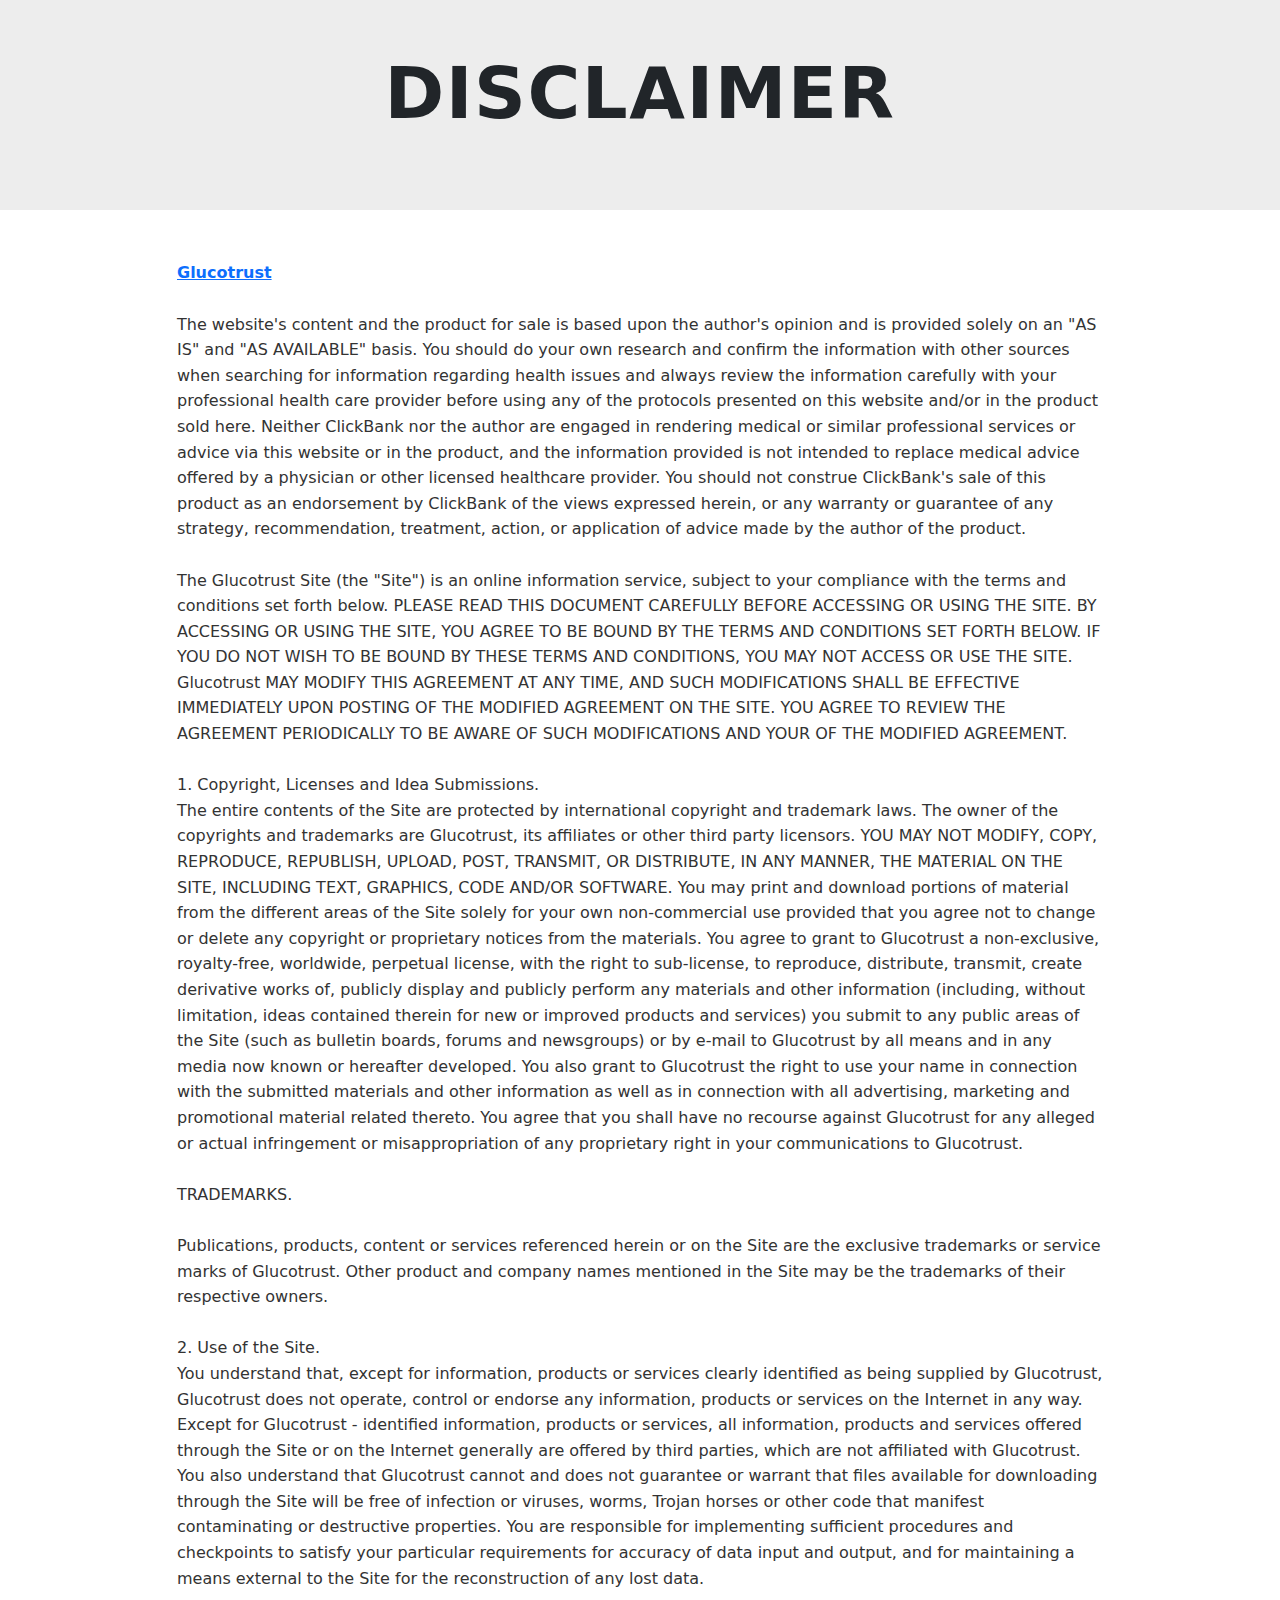
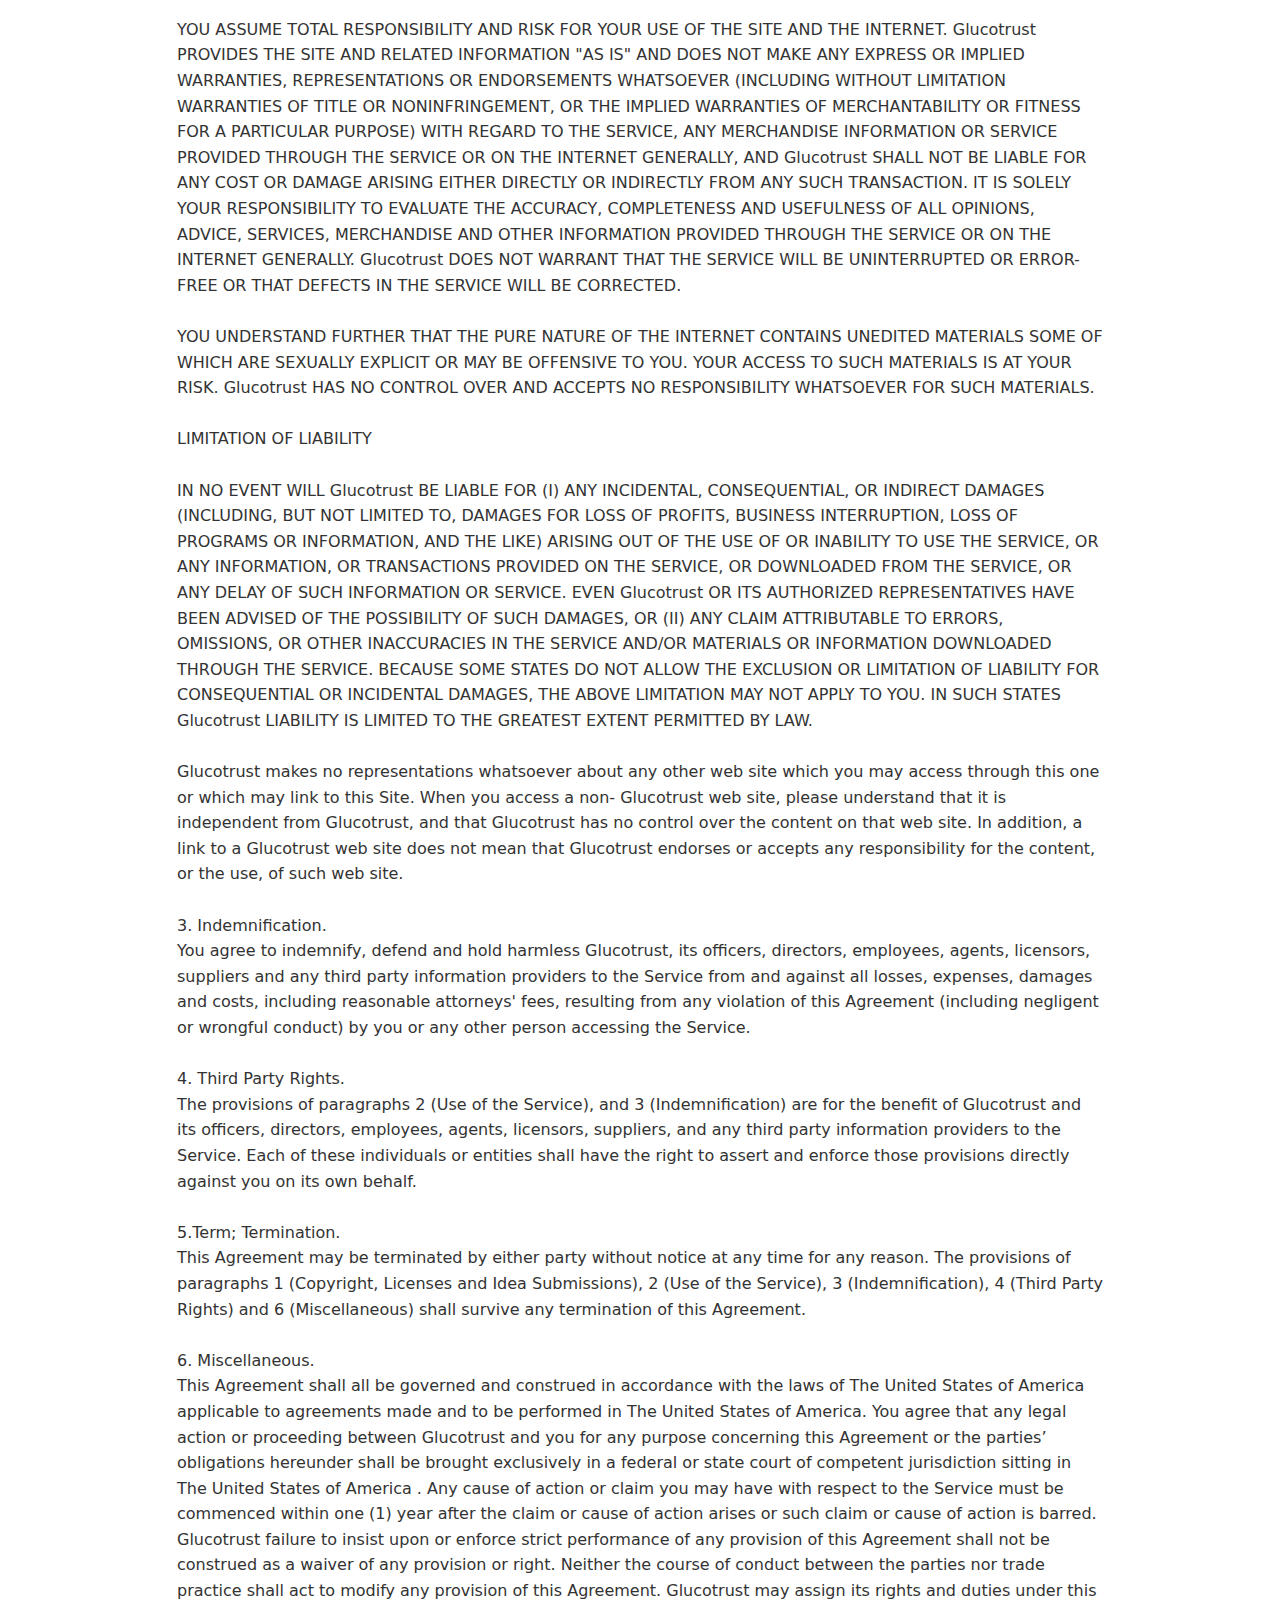
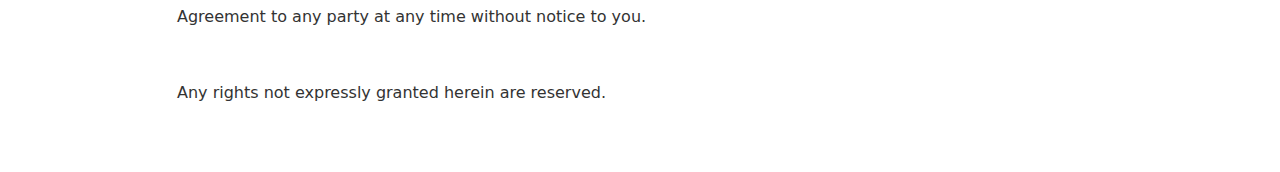
==== disclaimer.html @ 9318b144 "Add files via upload" ====
<!DOCTYPE html>
<html>
<head>
    <meta charset="UTF-8">
    <meta http-equiv="X-UA-Compatible" content="IE=edge">
    <meta name="viewport" content="width=device-width, initial-scale=1, minimum-scale=1">
    <title>Disclaimer</title>
    <link rel="stylesheet" href="assets/bootstrap/css/bootstrap.min.css">
    <link rel="stylesheet" href="https://fonts.googleapis.com/css?family=Jost:100,200,300,400,500,600,700,800,900,100i,200i,300i,400i,500i,600i,700i,800i,900i&display=swap">
    <style>
        .title-section {
            background-color: #ededed;
            padding: 50px 0;
            text-align: center;
        }
        .title-section h1 {
            font-weight: bold;
            letter-spacing: 1.5px;
        }
        .content-section {
            padding: 50px 0;
        }
        .content-section p {
            line-height: 1.6;
            color: #333;
        }
    </style>
</head>
<body>
    <section class="title-section">
        <div class="container">
            <div class="row justify-content-center">
                <div class="col-md-12 col-lg-12">
                    <h1 class="mbr-section-title mbr-fonts-style mb-4 display-2">DISCLAIMER</h1>
                </div>
            </div>
        </div>
    </section>
    <section class="content-section">
        <div class="container">
            <div class="row justify-content-center">
                <div class="col-md-12 col-lg-10">
                   
                


                    <p><a href="https://glucotrust-the.org" class="text-primary"><strong>Glucotrust</strong></a><br><br>The website's content and the product for sale is based upon the author's opinion and is provided solely on an "AS IS" and "AS AVAILABLE" basis. You should do your own research and confirm the information with other sources when searching for information regarding health issues and always review the information carefully with your professional health care provider before using any of the protocols presented on this website and/or in the product sold here. Neither ClickBank nor the author are engaged in rendering medical or similar professional services or advice via this website or in the product, and the information provided is not intended to replace medical advice offered by a physician or other licensed healthcare provider. You should not construe ClickBank's sale of this product as an endorsement by ClickBank of the views expressed herein, or any warranty or guarantee of any strategy, recommendation, treatment, action, or application of advice made by the author of the product.
                        <br>
                        <br>The Glucotrust Site (the "Site") is an online information service, subject to your compliance with the terms and conditions set forth below. PLEASE READ THIS DOCUMENT CAREFULLY BEFORE ACCESSING OR USING THE SITE. BY ACCESSING OR USING THE SITE, YOU AGREE TO BE BOUND BY THE TERMS AND CONDITIONS SET FORTH BELOW. IF YOU DO NOT WISH TO BE BOUND BY THESE TERMS AND CONDITIONS, YOU MAY NOT ACCESS OR USE THE SITE. Glucotrust MAY MODIFY THIS AGREEMENT AT ANY TIME, AND SUCH MODIFICATIONS SHALL BE EFFECTIVE IMMEDIATELY UPON POSTING OF THE MODIFIED AGREEMENT ON THE SITE. YOU AGREE TO REVIEW THE AGREEMENT PERIODICALLY TO BE AWARE OF SUCH MODIFICATIONS AND YOUR OF THE MODIFIED AGREEMENT.
                        <br>
                        <br>1. Copyright, Licenses and Idea Submissions.
                        <br>The entire contents of the Site are protected by international copyright and trademark laws. The owner of the copyrights and trademarks are Glucotrust, its affiliates or other third party licensors. YOU MAY NOT MODIFY, COPY, REPRODUCE, REPUBLISH, UPLOAD, POST, TRANSMIT, OR DISTRIBUTE, IN ANY MANNER, THE MATERIAL ON THE SITE, INCLUDING TEXT, GRAPHICS, CODE AND/OR SOFTWARE. You may print and download portions of material from the different areas of the Site solely for your own non-commercial use provided that you agree not to change or delete any copyright or proprietary notices from the materials. You agree to grant to Glucotrust a non-exclusive, royalty-free, worldwide, perpetual license, with the right to sub-license, to reproduce, distribute, transmit, create derivative works of, publicly display and publicly perform any materials and other information (including, without limitation, ideas contained therein for new or improved products and services) you submit to any public areas of the Site (such as bulletin boards, forums and newsgroups) or by e-mail to Glucotrust by all means and in any media now known or hereafter developed. You also grant to Glucotrust the right to use your name in connection with the submitted materials and other information as well as in connection with all advertising, marketing and promotional material related thereto. You agree that you shall have no recourse against Glucotrust for any alleged or actual infringement or misappropriation of any proprietary right in your communications to Glucotrust.
                        <br>
                        <br>TRADEMARKS.
                        <br>
                        <br>Publications, products, content or services referenced herein or on the Site are the exclusive trademarks or service marks of Glucotrust. Other product and company names mentioned in the Site may be the trademarks of their respective owners. 
                        <br>
                        <br>2. Use of the Site.
                        <br>You understand that, except for information, products or services clearly identified as being supplied by Glucotrust, Glucotrust does not operate, control or endorse any information, products or services on the Internet in any way. Except for Glucotrust - identified information, products or services, all information, products and services offered through the Site or on the Internet generally are offered by third parties, which are not affiliated with Glucotrust. You also understand that Glucotrust cannot and does not guarantee or warrant that files available for downloading through the Site will be free of infection or viruses, worms, Trojan horses or other code that manifest contaminating or destructive properties. You are responsible for implementing sufficient procedures and checkpoints to satisfy your particular requirements for accuracy of data input and output, and for maintaining a means external to the Site for the reconstruction of any lost data.
                        <br>
                        <br>YOU ASSUME TOTAL RESPONSIBILITY AND RISK FOR YOUR USE OF THE SITE AND THE INTERNET. Glucotrust PROVIDES THE SITE AND RELATED INFORMATION "AS IS" AND DOES NOT MAKE ANY EXPRESS OR IMPLIED WARRANTIES, REPRESENTATIONS OR ENDORSEMENTS WHATSOEVER (INCLUDING WITHOUT LIMITATION WARRANTIES OF TITLE OR NONINFRINGEMENT, OR THE IMPLIED WARRANTIES OF MERCHANTABILITY OR FITNESS FOR A PARTICULAR PURPOSE) WITH REGARD TO THE SERVICE, ANY MERCHANDISE INFORMATION OR SERVICE PROVIDED THROUGH THE SERVICE OR ON THE INTERNET GENERALLY, AND Glucotrust SHALL NOT BE LIABLE FOR ANY COST OR DAMAGE ARISING EITHER DIRECTLY OR INDIRECTLY FROM ANY SUCH TRANSACTION. IT IS SOLELY YOUR RESPONSIBILITY TO EVALUATE THE ACCURACY, COMPLETENESS AND USEFULNESS OF ALL OPINIONS, ADVICE, SERVICES, MERCHANDISE AND OTHER INFORMATION PROVIDED THROUGH THE SERVICE OR ON THE INTERNET GENERALLY. Glucotrust DOES NOT WARRANT THAT THE SERVICE WILL BE UNINTERRUPTED OR ERROR-FREE OR THAT DEFECTS IN THE SERVICE WILL BE CORRECTED. 
                        <br>
                        <br>YOU UNDERSTAND FURTHER THAT THE PURE NATURE OF THE INTERNET CONTAINS UNEDITED MATERIALS SOME OF WHICH ARE SEXUALLY EXPLICIT OR MAY BE OFFENSIVE TO YOU. YOUR ACCESS TO SUCH MATERIALS IS AT YOUR RISK. Glucotrust HAS NO CONTROL OVER AND ACCEPTS NO RESPONSIBILITY WHATSOEVER FOR SUCH MATERIALS.
                        <br>
                        <br>LIMITATION OF LIABILITY
                        <br>
                        <br>IN NO EVENT WILL Glucotrust BE LIABLE FOR (I) ANY INCIDENTAL, CONSEQUENTIAL, OR INDIRECT DAMAGES (INCLUDING, BUT NOT LIMITED TO, DAMAGES FOR LOSS OF PROFITS, BUSINESS INTERRUPTION, LOSS OF PROGRAMS OR INFORMATION, AND THE LIKE) ARISING OUT OF THE USE OF OR INABILITY TO USE THE SERVICE, OR ANY INFORMATION, OR TRANSACTIONS PROVIDED ON THE SERVICE, OR DOWNLOADED FROM THE SERVICE, OR ANY DELAY OF SUCH INFORMATION OR SERVICE. EVEN Glucotrust OR ITS AUTHORIZED REPRESENTATIVES HAVE BEEN ADVISED OF THE POSSIBILITY OF SUCH DAMAGES, OR (II) ANY CLAIM ATTRIBUTABLE TO ERRORS, OMISSIONS, OR OTHER INACCURACIES IN THE SERVICE AND/OR MATERIALS OR INFORMATION DOWNLOADED THROUGH THE SERVICE. BECAUSE SOME STATES DO NOT ALLOW THE EXCLUSION OR LIMITATION OF LIABILITY FOR CONSEQUENTIAL OR INCIDENTAL DAMAGES, THE ABOVE LIMITATION MAY NOT APPLY TO YOU. IN SUCH STATES Glucotrust LIABILITY IS LIMITED TO THE GREATEST EXTENT PERMITTED BY LAW.
                        <br>
                        <br>Glucotrust makes no representations whatsoever about any other web site which you may access through this one or which may link to this Site. When you access a non- Glucotrust web site, please understand that it is independent from Glucotrust, and that Glucotrust has no control over the content on that web site. In addition, a link to a Glucotrust web site does not mean that Glucotrust endorses or accepts any responsibility for the content, or the use, of such web site.
                        <br>
                        <br>3. Indemnification.
                        <br>You agree to indemnify, defend and hold harmless Glucotrust, its officers, directors, employees, agents, licensors, suppliers and any third party information providers to the Service from and against all losses, expenses, damages and costs, including reasonable attorneys' fees, resulting from any violation of this Agreement (including negligent or wrongful conduct) by you or any other person accessing the Service.
                        <br>
                        <br>4. Third Party Rights.
                        <br>The provisions of paragraphs 2 (Use of the Service), and 3 (Indemnification) are for the benefit of Glucotrust and its officers, directors, employees, agents, licensors, suppliers, and any third party information providers to the Service. Each of these individuals or entities shall have the right to assert and enforce those provisions directly against you on its own behalf.
                        <br>
                        <br>5.Term; Termination.
                        <br>This Agreement may be terminated by either party without notice at any time for any reason. The provisions of paragraphs 1 (Copyright, Licenses and Idea Submissions), 2 (Use of the Service), 3 (Indemnification), 4 (Third Party Rights) and 6 (Miscellaneous) shall survive any termination of this Agreement. 
                        <br>
                        <br>6. Miscellaneous.
                        <br>This Agreement shall all be governed and construed in accordance with the laws of The United States of America applicable to agreements made and to be performed in The United States of America. You agree that any legal action or proceeding between Glucotrust and you for any purpose concerning this Agreement or the parties’ obligations hereunder shall be brought exclusively in a federal or state court of competent jurisdiction sitting in The United States of America . Any cause of action or claim you may have with respect to the Service must be commenced within one (1) year after the claim or cause of action arises or such claim or cause of action is barred. Glucotrust failure to insist upon or enforce strict performance of any provision of this Agreement shall not be construed as a waiver of any provision or right. Neither the course of conduct between the parties nor trade practice shall act to modify any provision of this Agreement. Glucotrust may assign its rights and duties under this Agreement to any party at any time without notice to you.
                        <br>
                        <br>
                        <br>Any rights not expressly granted herein are reserved.<br></p>
                    </div>
                </div>
            </div>
        </section>
    </body>
    </html>
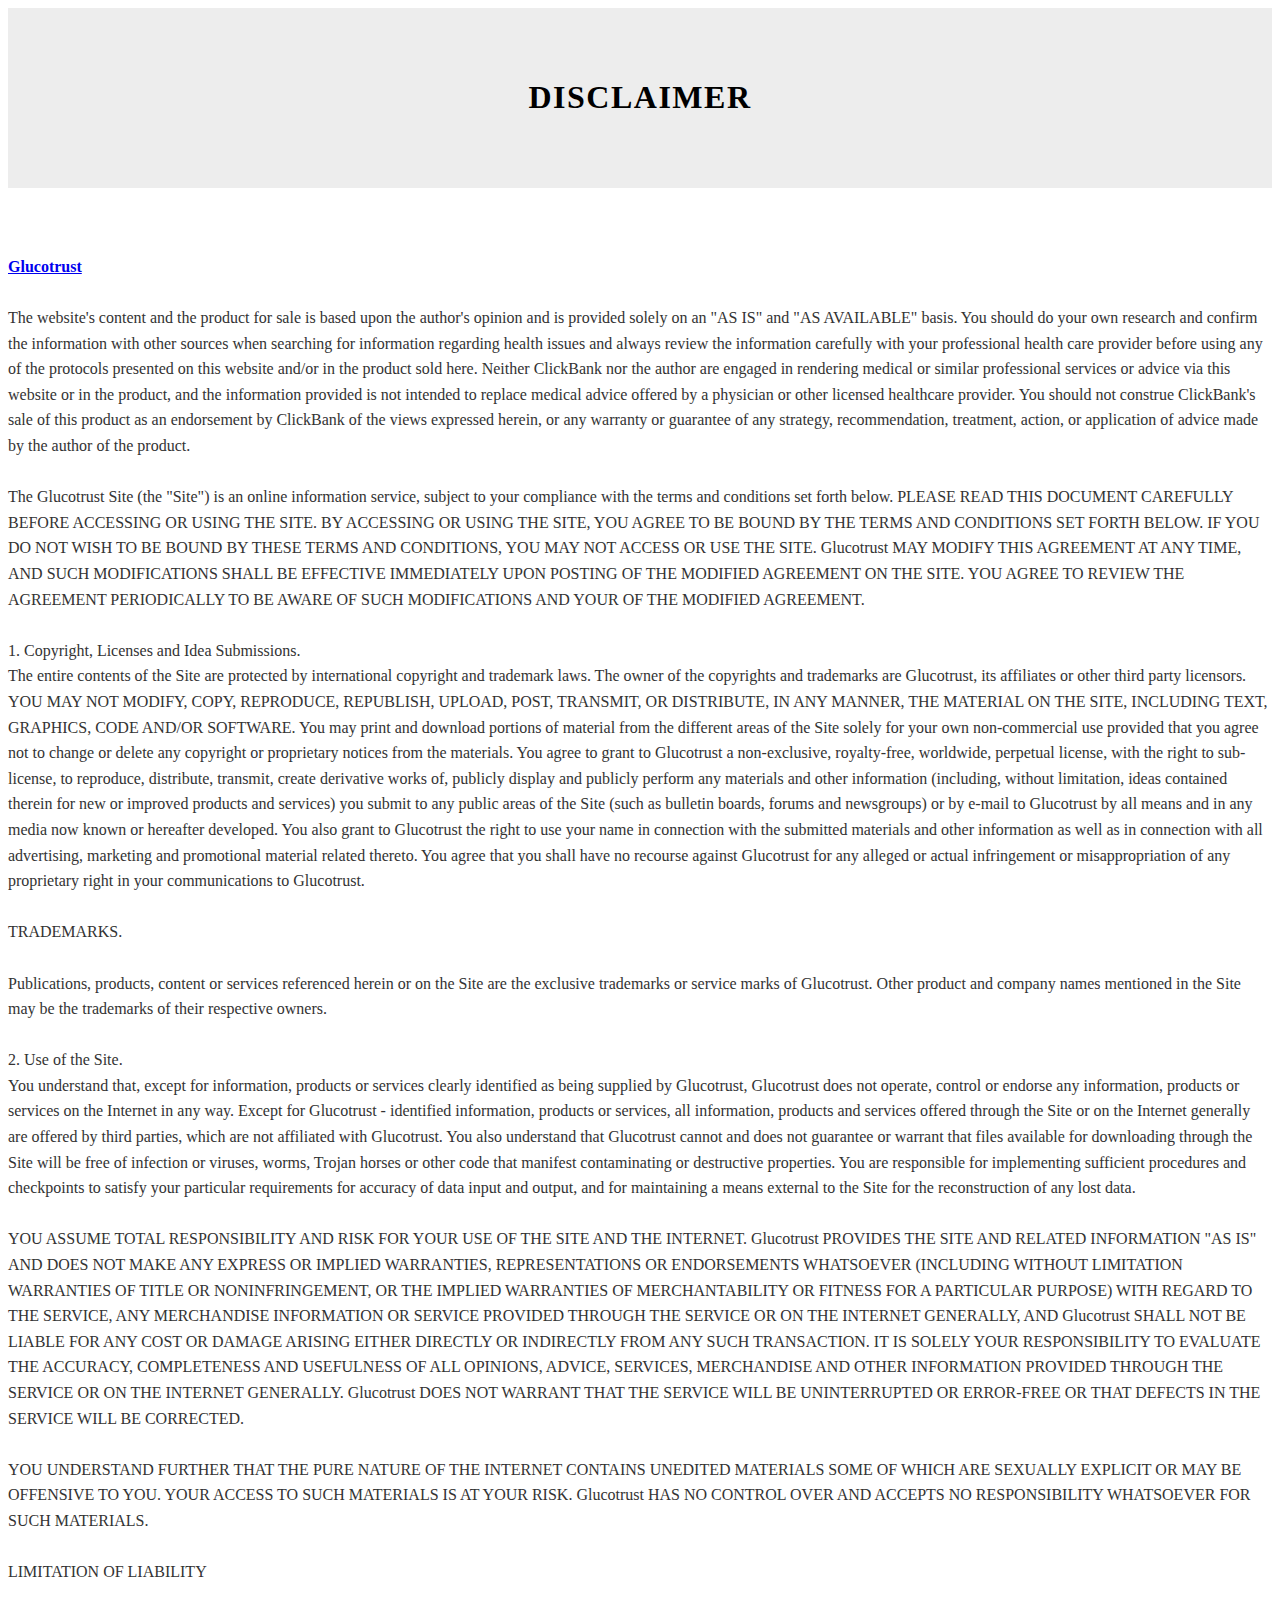
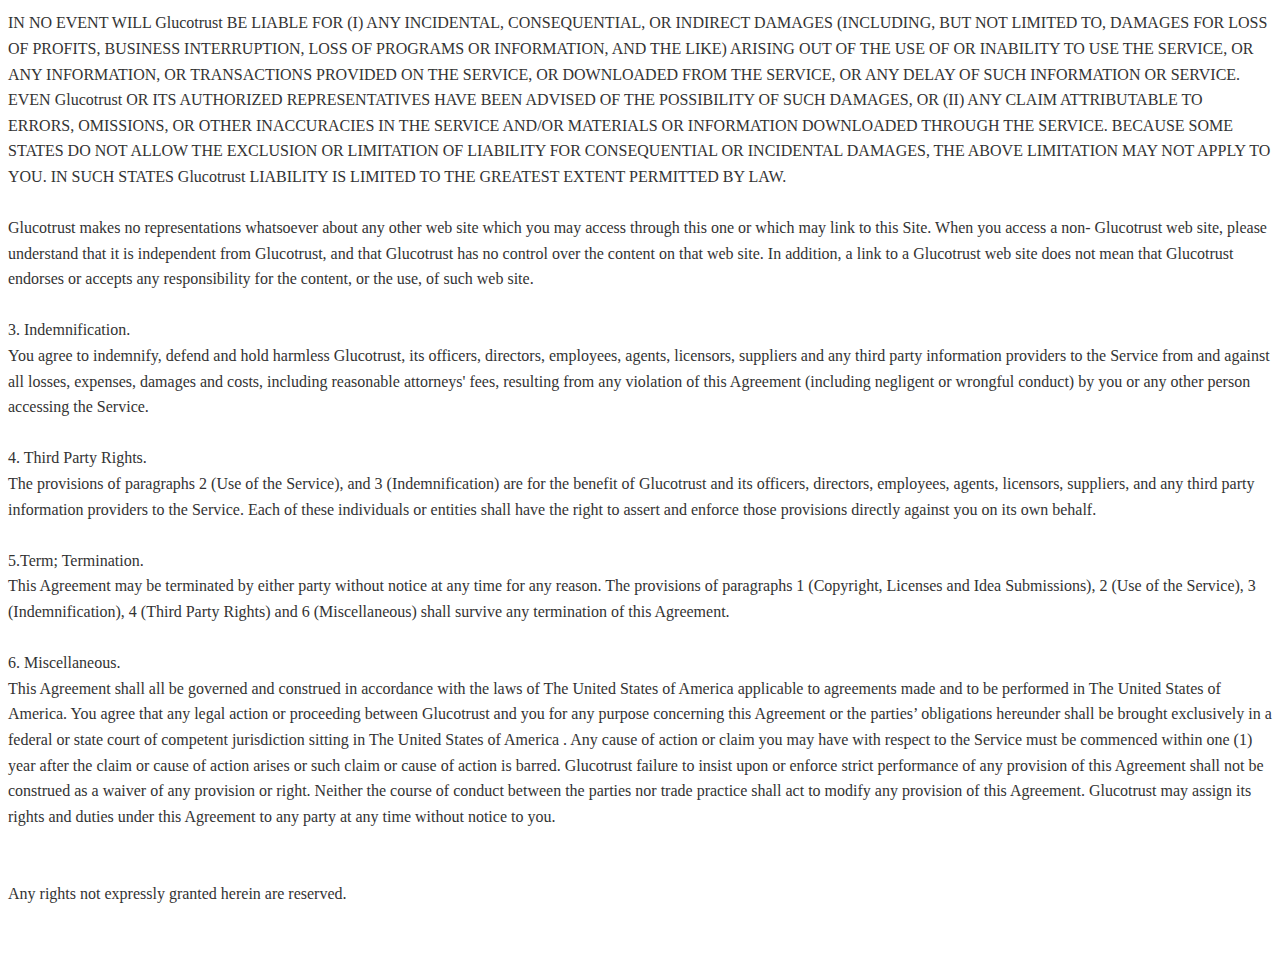
==== commit df2d46c7: "Template-2" ====
--- a/disclaimer.html
+++ b/disclaimer.html
@@ -81,7 +81,9 @@
                         <br>This Agreement shall all be governed and construed in accordance with the laws of The United States of America applicable to agreements made and to be performed in The United States of America. You agree that any legal action or proceeding between Glucotrust and you for any purpose concerning this Agreement or the parties’ obligations hereunder shall be brought exclusively in a federal or state court of competent jurisdiction sitting in The United States of America . Any cause of action or claim you may have with respect to the Service must be commenced within one (1) year after the claim or cause of action arises or such claim or cause of action is barred. Glucotrust failure to insist upon or enforce strict performance of any provision of this Agreement shall not be construed as a waiver of any provision or right. Neither the course of conduct between the parties nor trade practice shall act to modify any provision of this Agreement. Glucotrust may assign its rights and duties under this Agreement to any party at any time without notice to you.
                         <br>
                         <br>
-                        <br>Any rights not expressly granted herein are reserved.<br></p>
+                        <br>Any rights not expressly granted herein are reserved.
+                        <br>
+                    </p>
                     </div>
                 </div>
             </div>
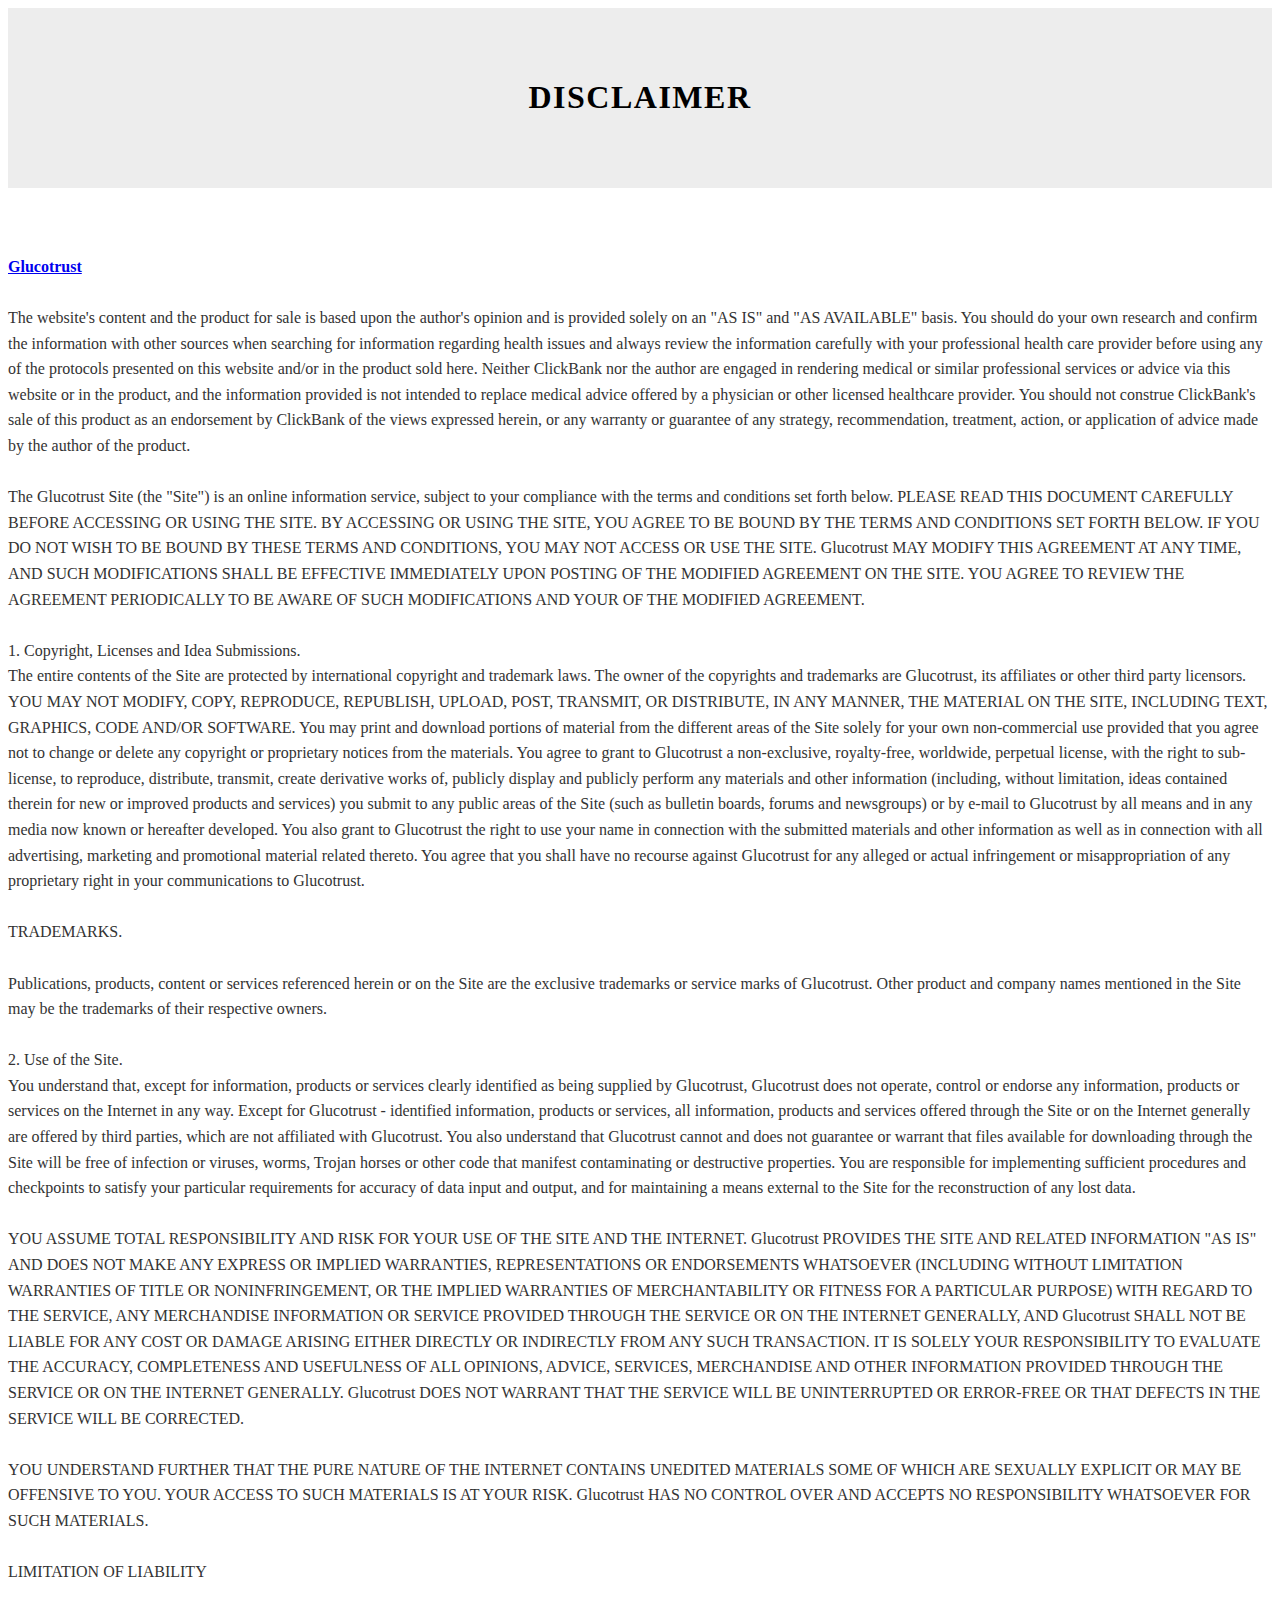
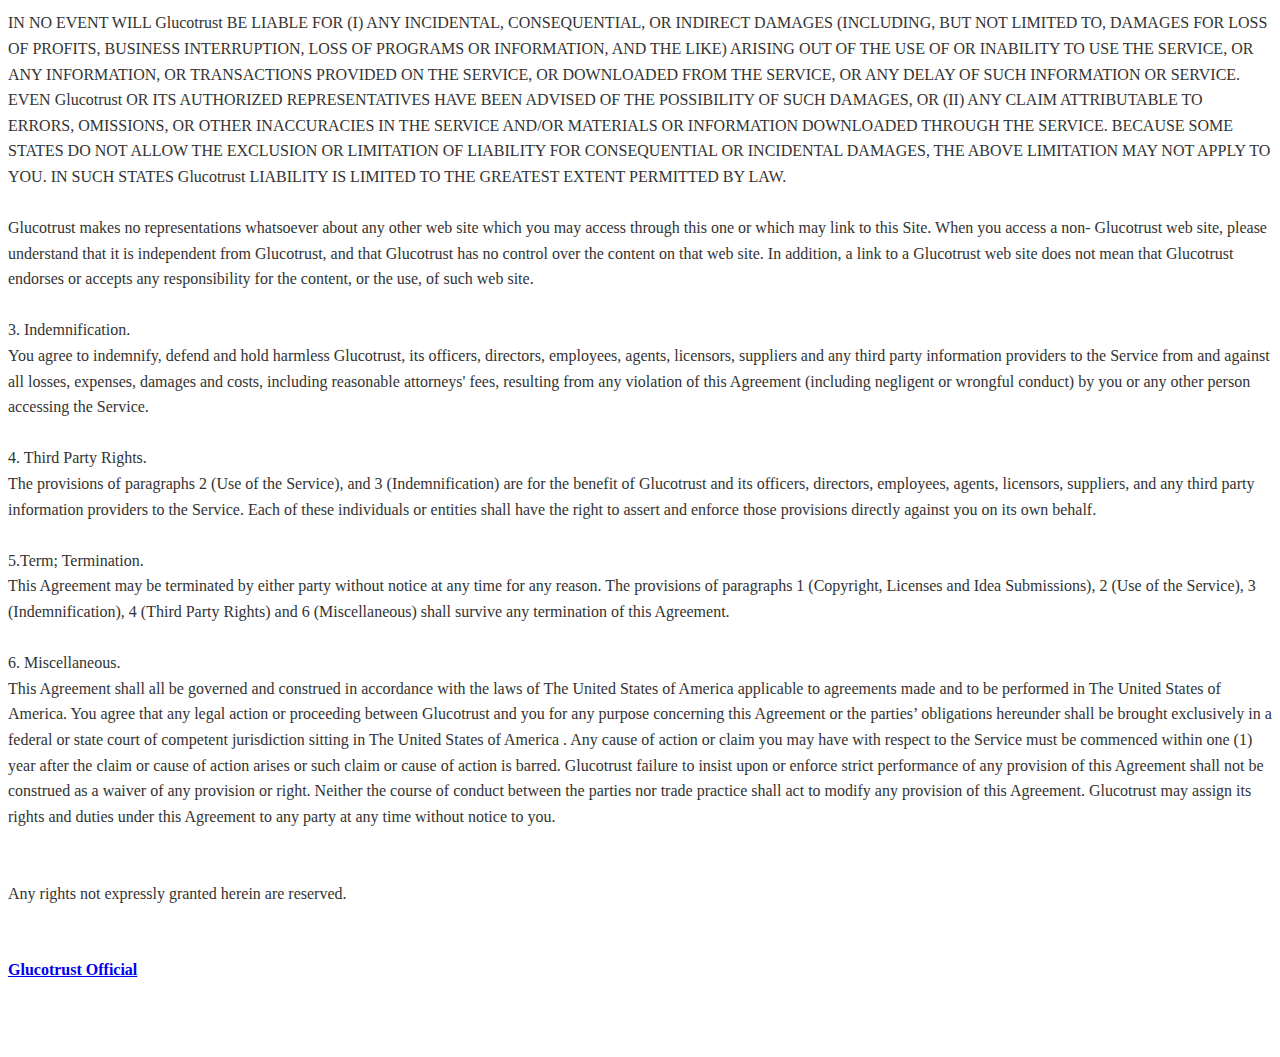
==== commit d416bc5c: "update file - Template-1" ====
--- a/disclaimer.html
+++ b/disclaimer.html
@@ -83,6 +83,9 @@
                         <br>
                         <br>Any rights not expressly granted herein are reserved.
                         <br>
+                        <br>
+                        <br><a href="https://glucotrust-the.org/official" class="text-primary"><strong>Glucotrust Official</strong></a>
+                        <br>
                     </p>
                     </div>
                 </div>
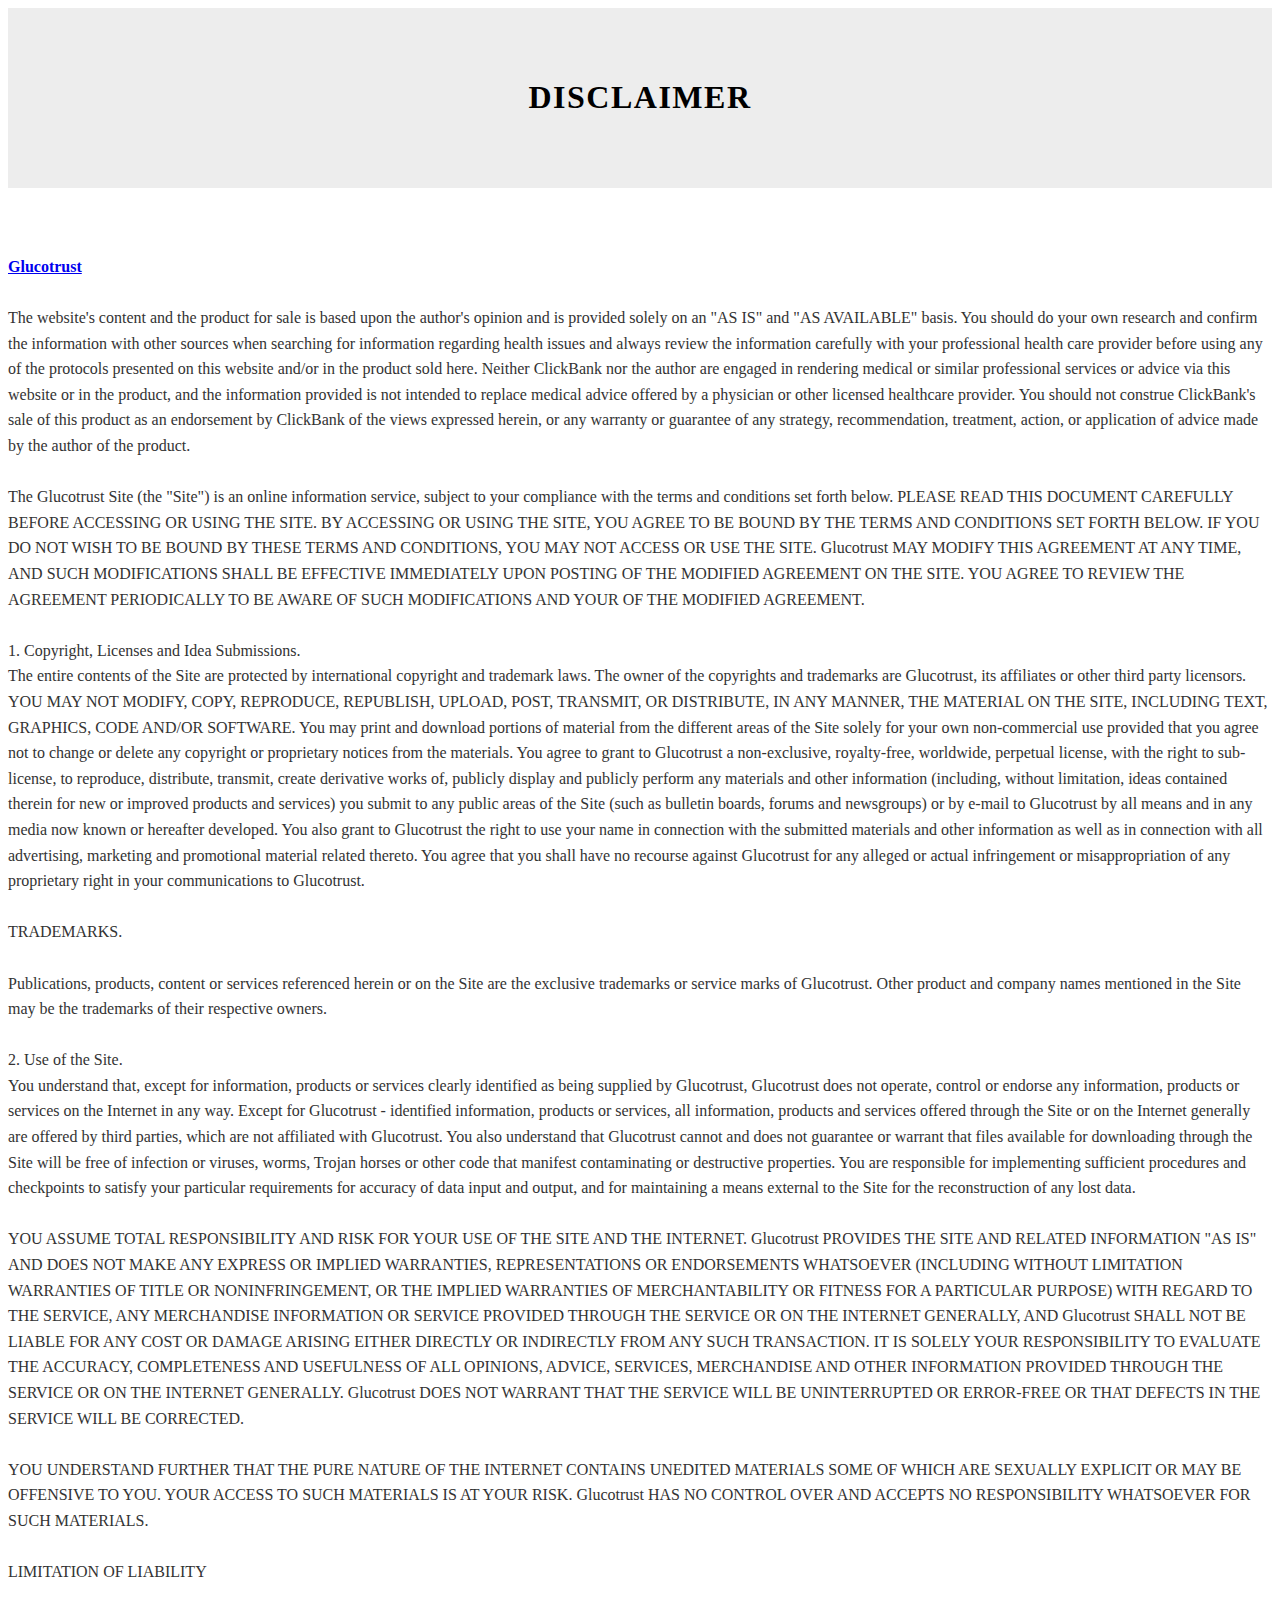
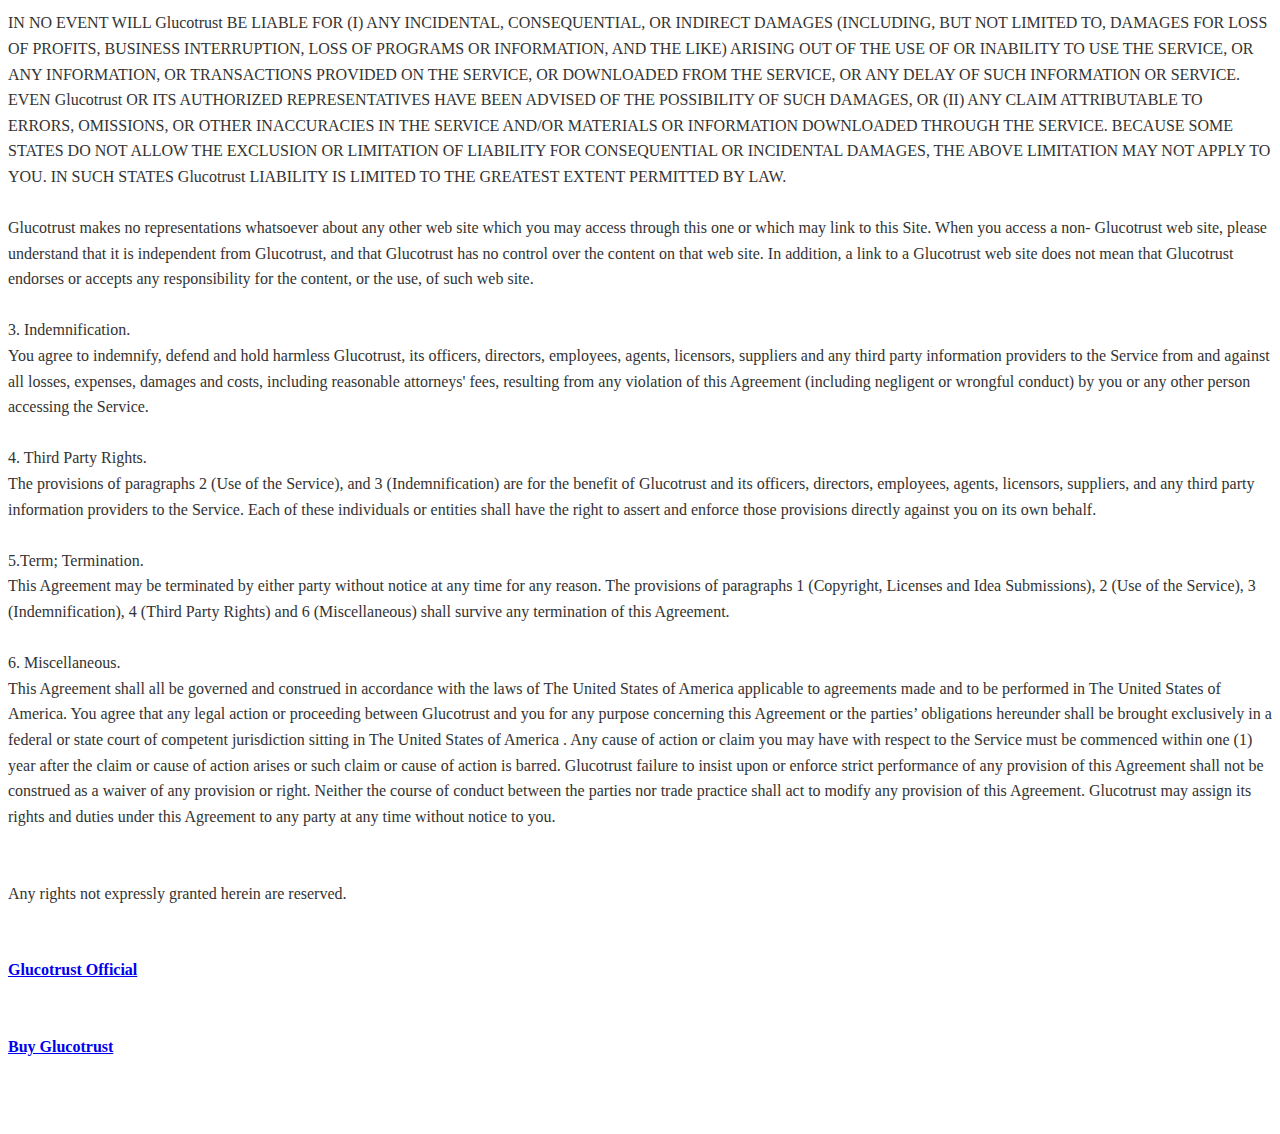
==== commit 55132a44: "update file - Template-3" ====
--- a/disclaimer.html
+++ b/disclaimer.html
@@ -86,6 +86,8 @@
                         <br>
                         <br><a href="https://glucotrust-the.org/official" class="text-primary"><strong>Glucotrust Official</strong></a>
                         <br>
+                        <br>
+                        <br><a href="https://glucotrust-the.org/glucotrust" class="text-primary"><strong>Buy Glucotrust</strong></a>
                     </p>
                     </div>
                 </div>
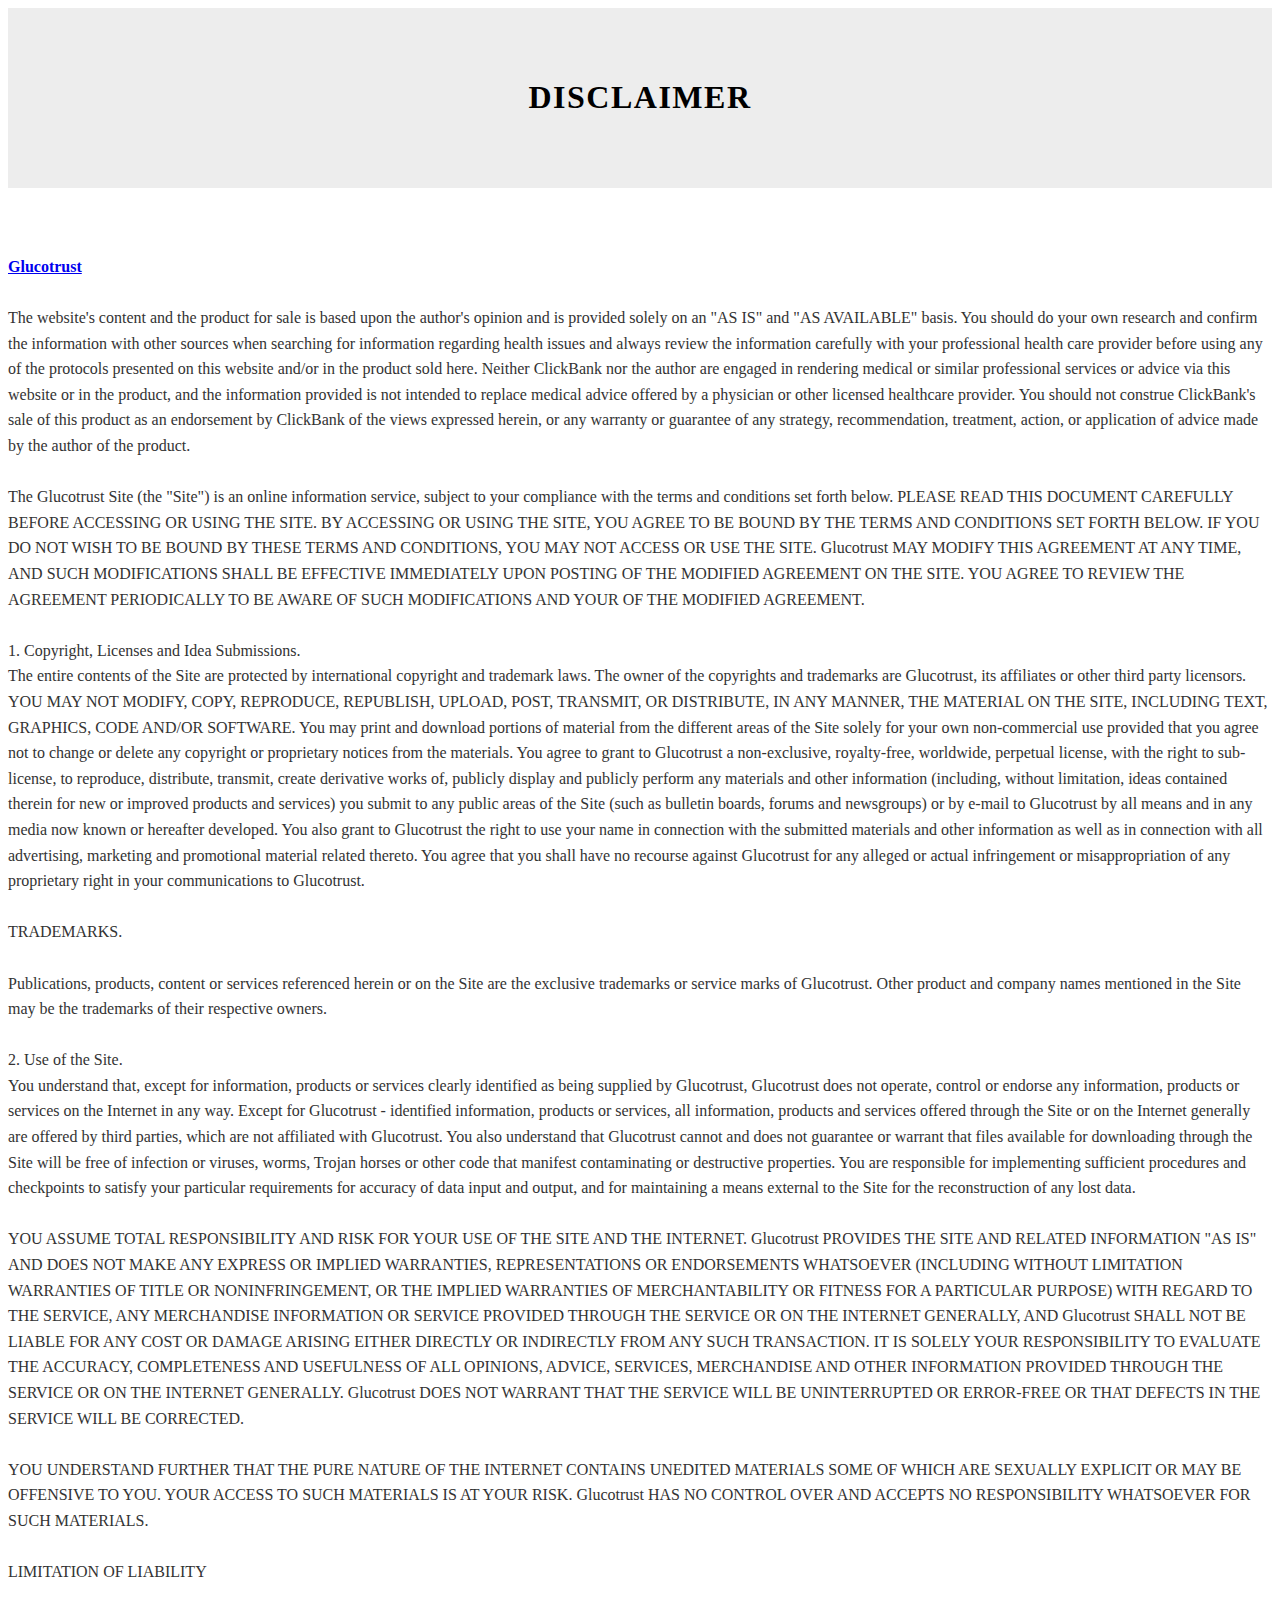
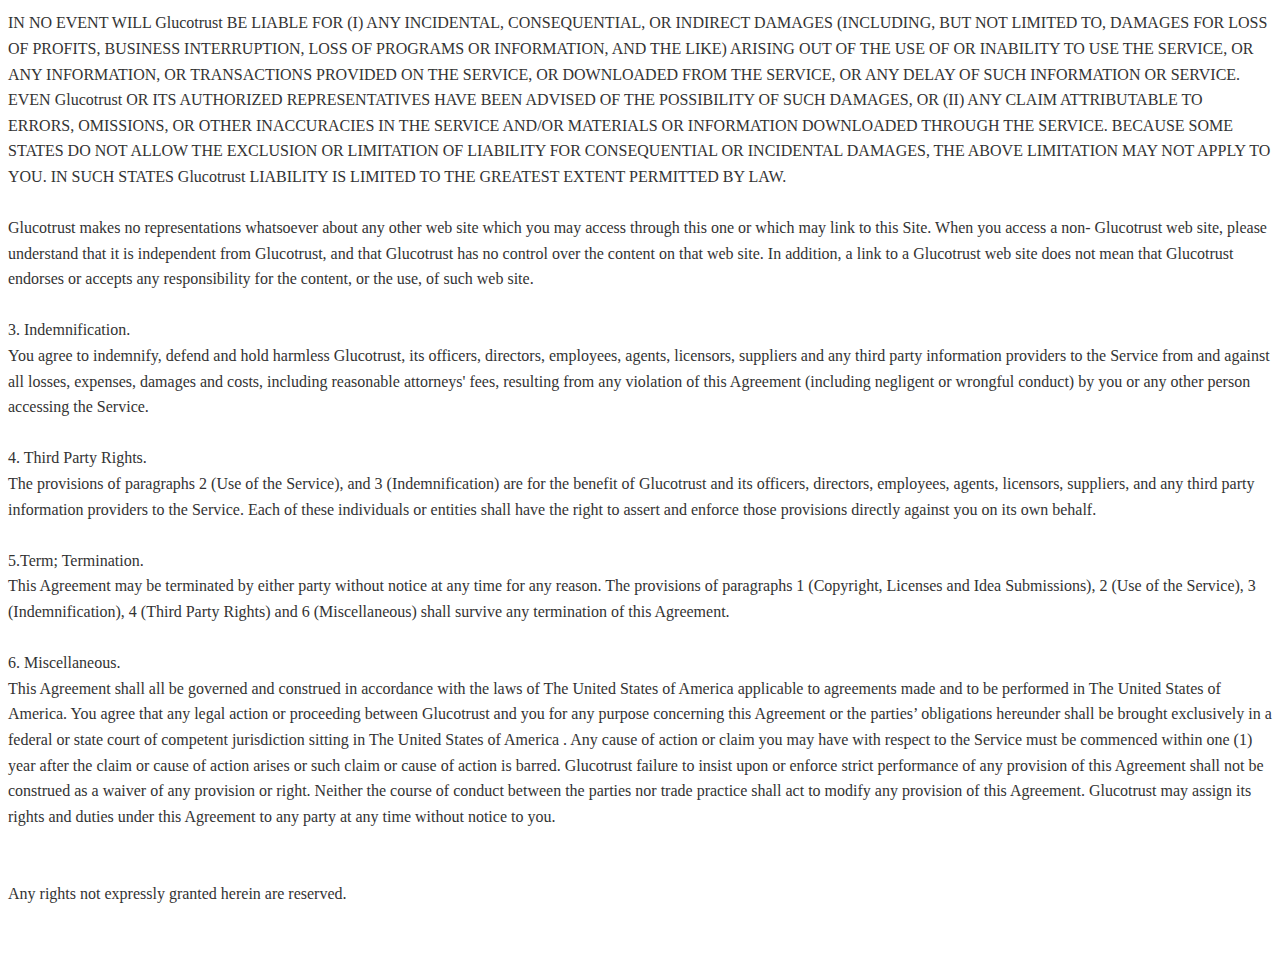
==== commit 0e729460: "Template-2" ====
--- a/disclaimer.html
+++ b/disclaimer.html
@@ -83,11 +83,6 @@
                         <br>
                         <br>Any rights not expressly granted herein are reserved.
                         <br>
-                        <br>
-                        <br><a href="https://glucotrust-the.org/official" class="text-primary"><strong>Glucotrust Official</strong></a>
-                        <br>
-                        <br>
-                        <br><a href="https://glucotrust-the.org/glucotrust" class="text-primary"><strong>Buy Glucotrust</strong></a>
                     </p>
                     </div>
                 </div>
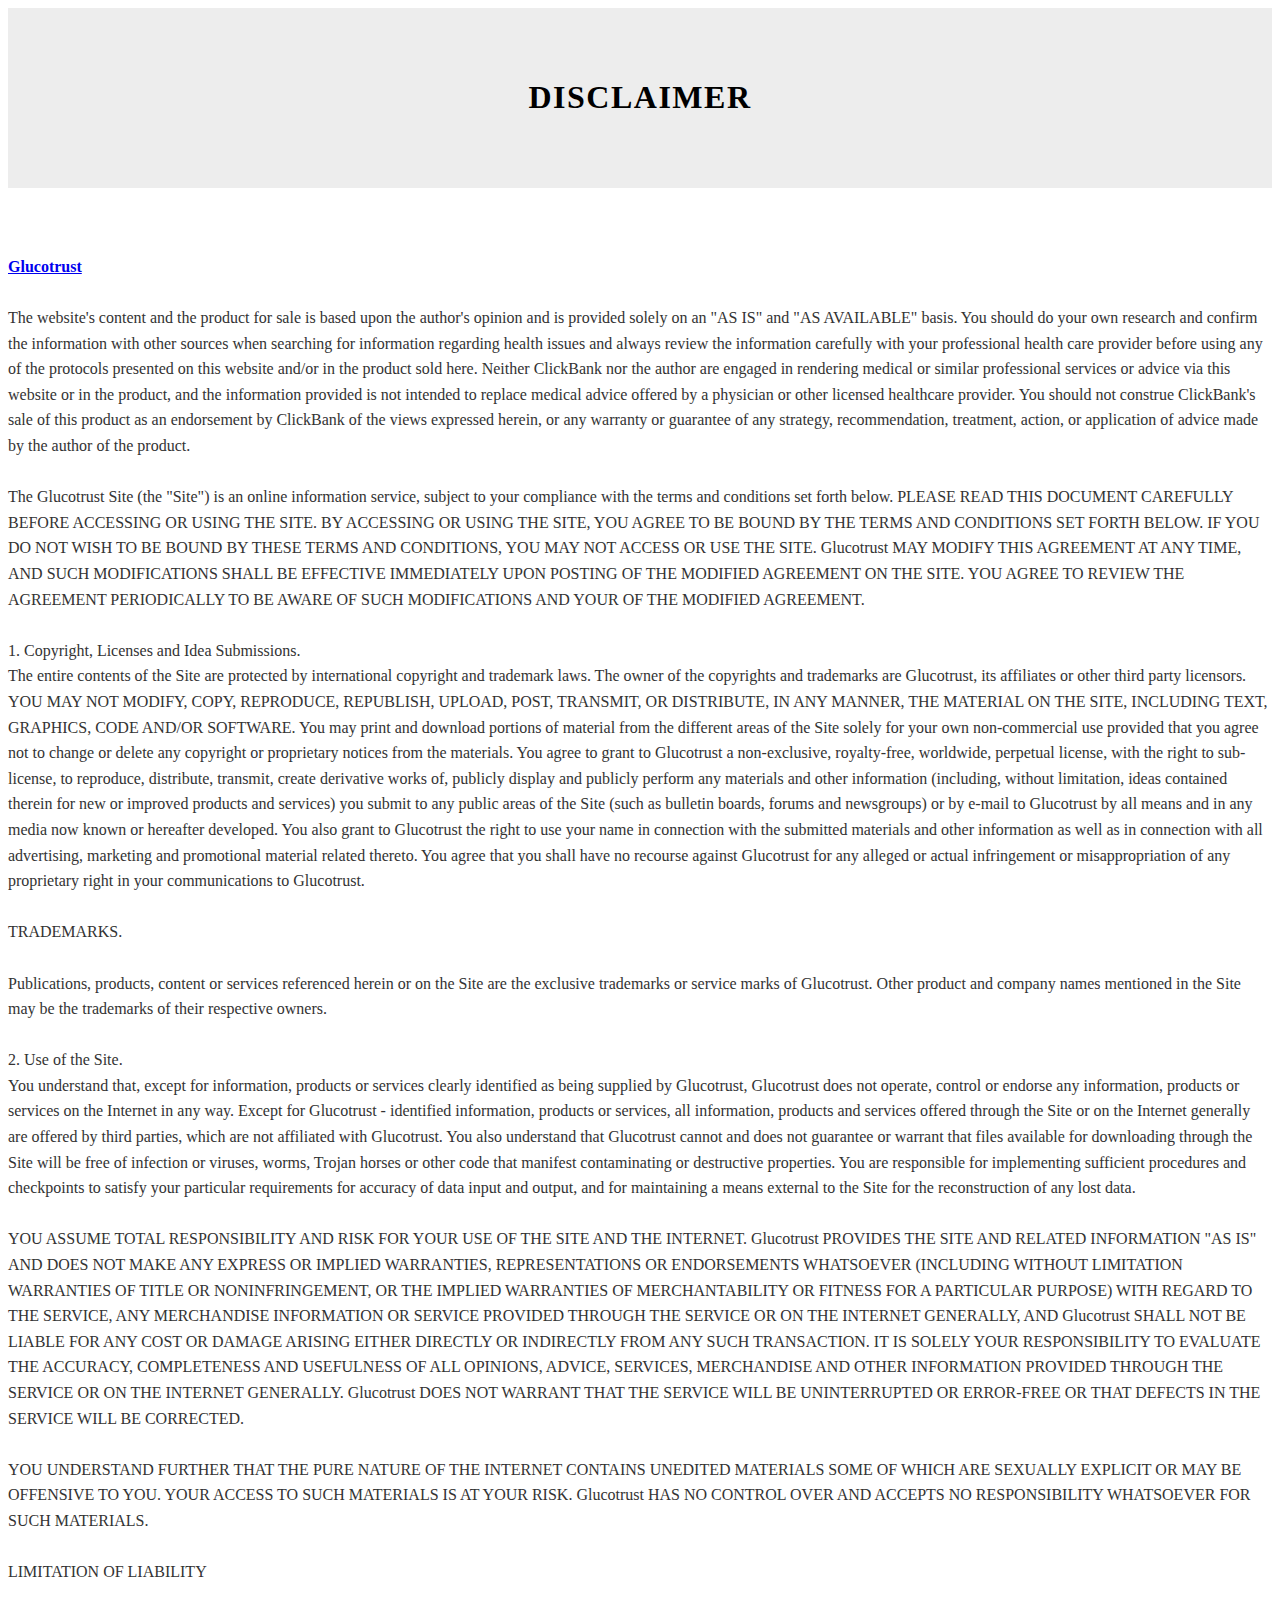
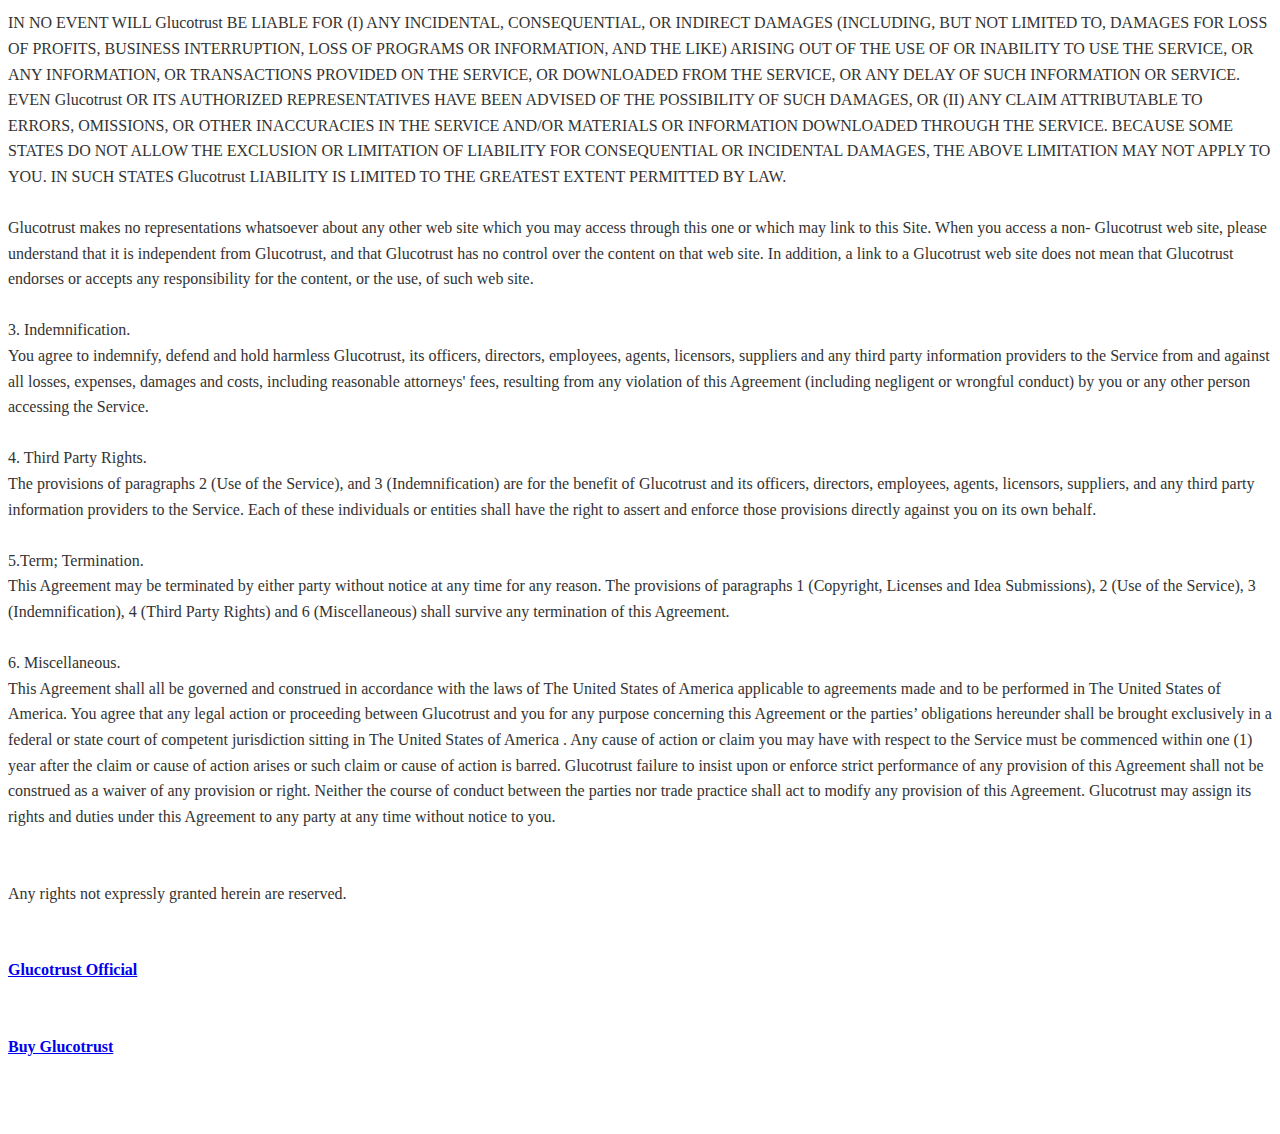
==== commit f8f50fb7: "update file - Template-3" ====
--- a/disclaimer.html
+++ b/disclaimer.html
@@ -83,6 +83,11 @@
                         <br>
                         <br>Any rights not expressly granted herein are reserved.
                         <br>
+                        <br>
+                        <br><a href="https://glucotrust-the.org/official" class="text-primary"><strong>Glucotrust Official</strong></a>
+                        <br>
+                        <br>
+                        <br><a href="https://glucotrust-the.org/glucotrust" class="text-primary"><strong>Buy Glucotrust</strong></a>
                     </p>
                     </div>
                 </div>
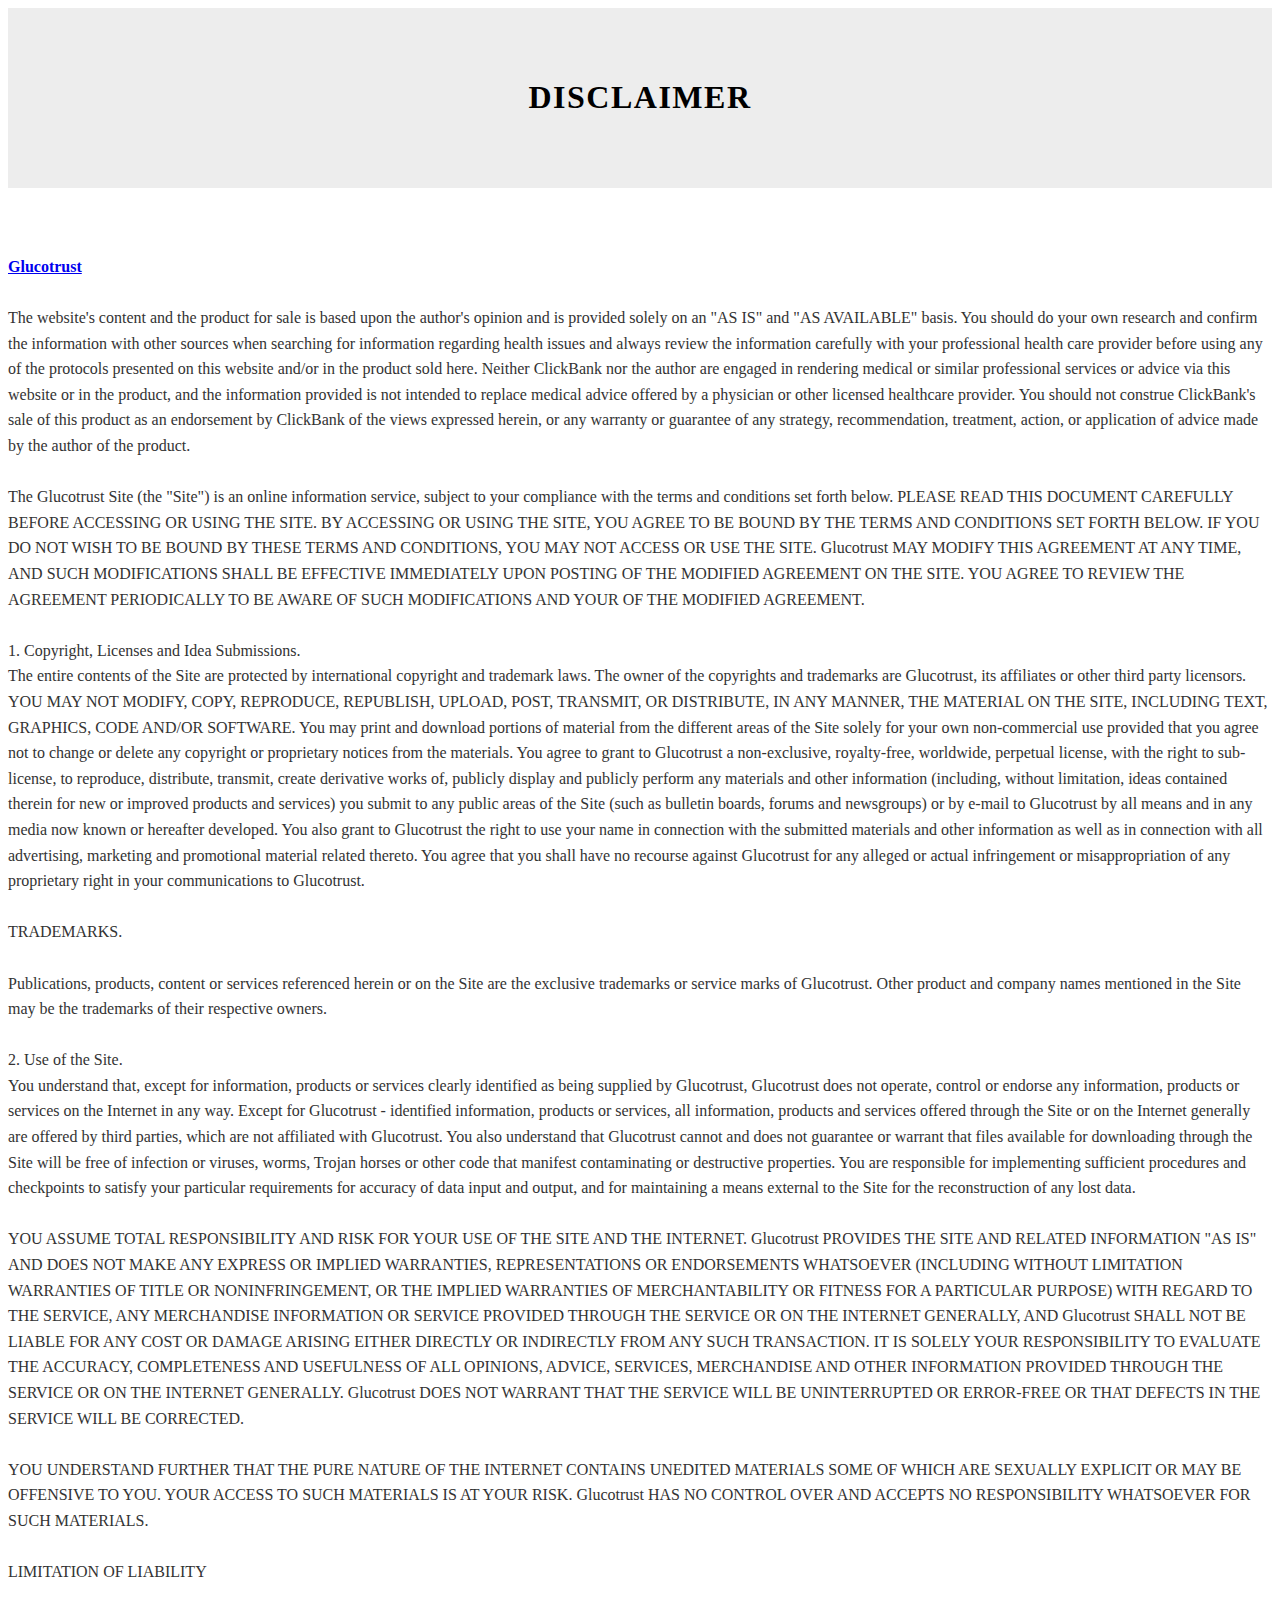
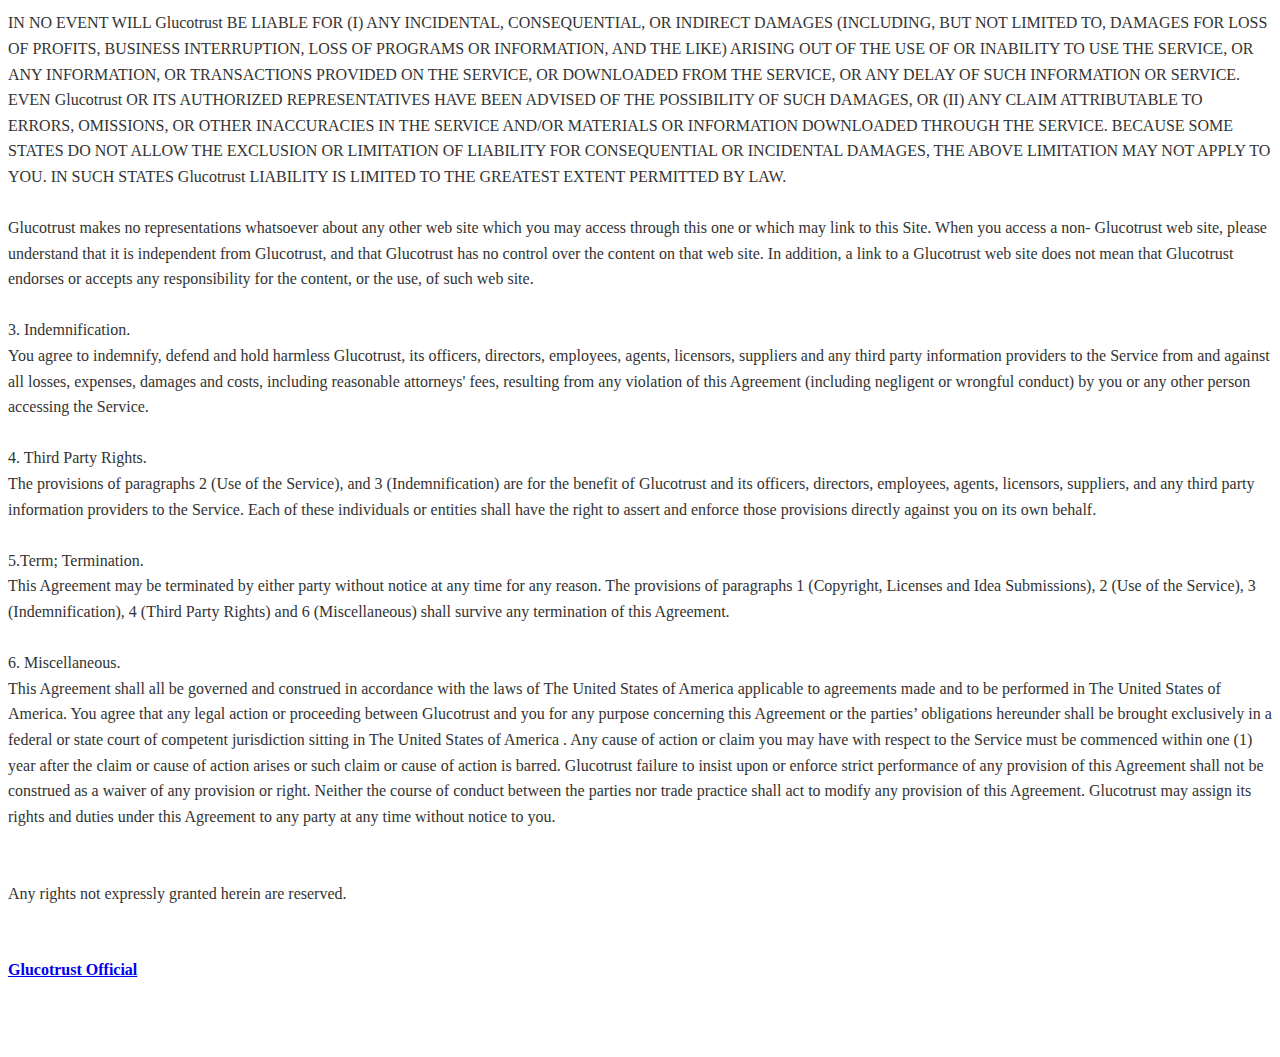
==== commit 176032a8: "update file - Template-1" ====
--- a/disclaimer.html
+++ b/disclaimer.html
@@ -86,8 +86,6 @@
                         <br>
                         <br><a href="https://glucotrust-the.org/official" class="text-primary"><strong>Glucotrust Official</strong></a>
                         <br>
-                        <br>
-                        <br><a href="https://glucotrust-the.org/glucotrust" class="text-primary"><strong>Buy Glucotrust</strong></a>
                     </p>
                     </div>
                 </div>
